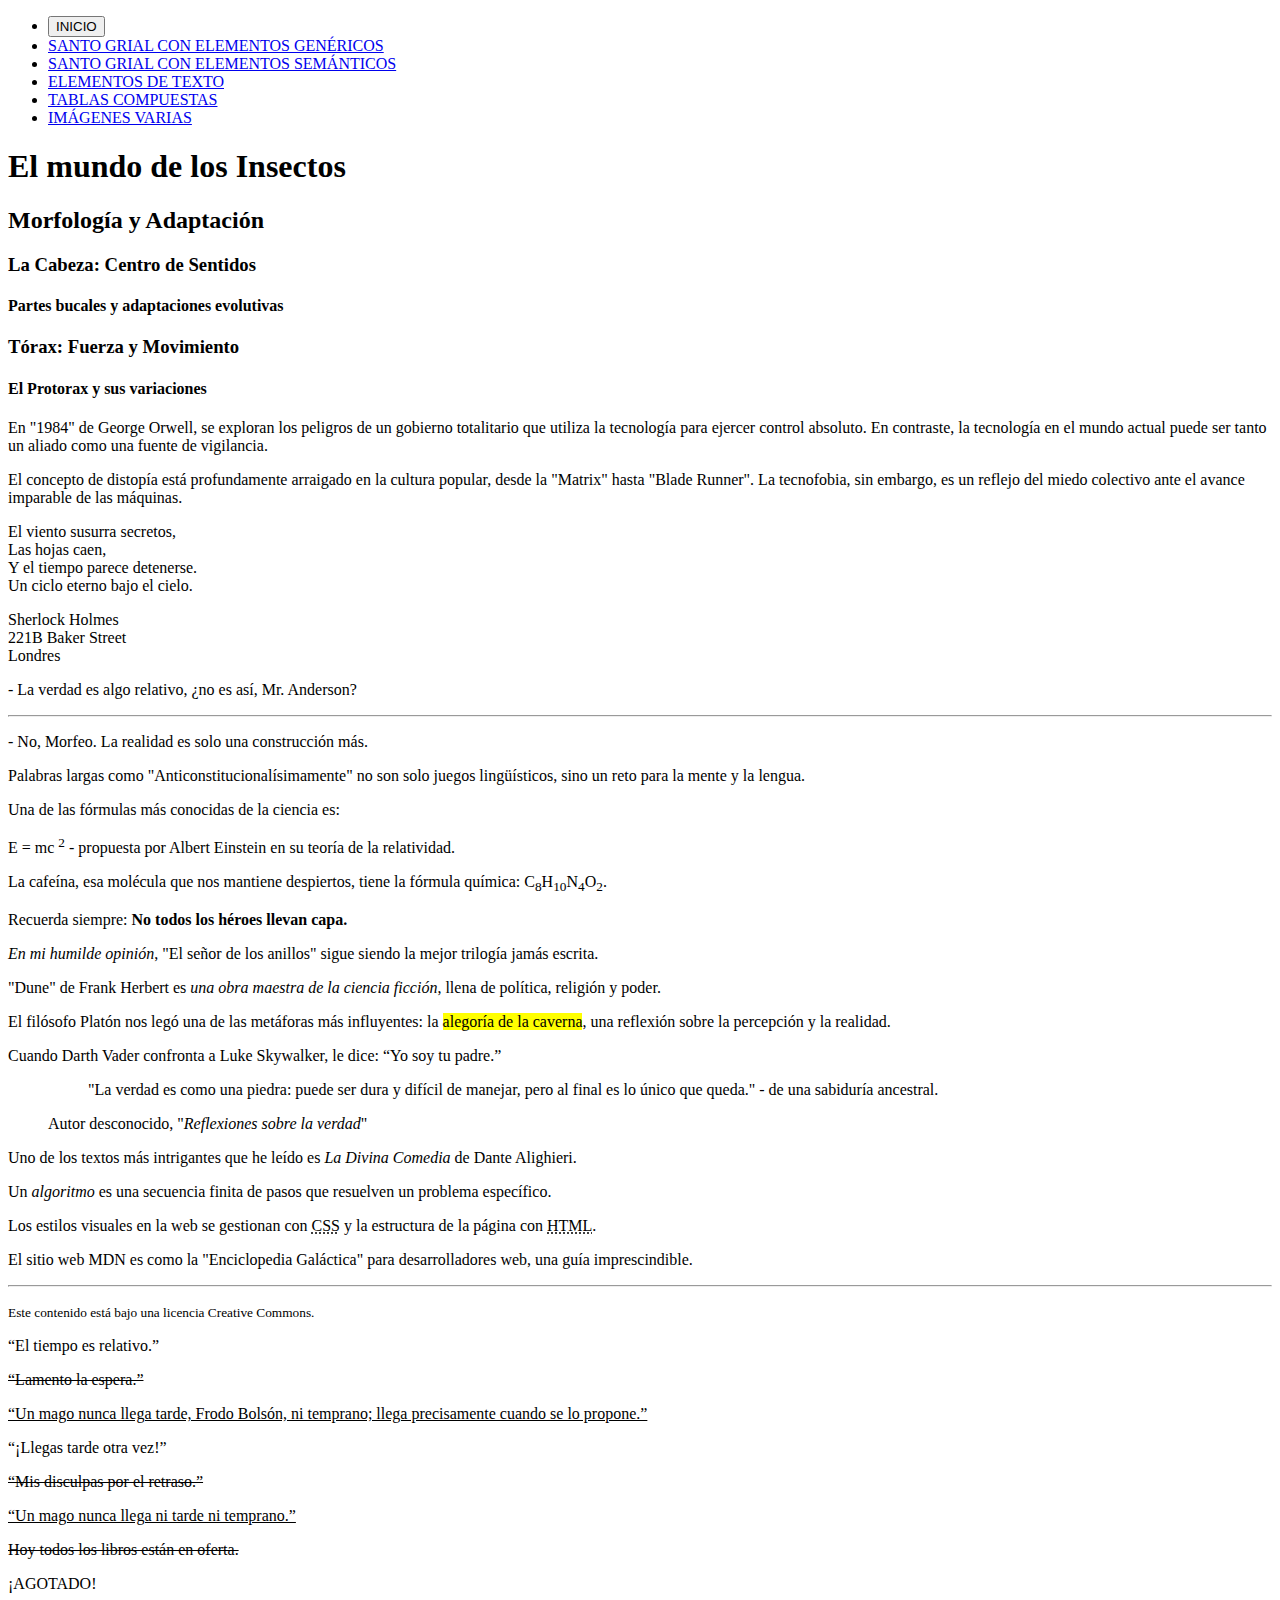
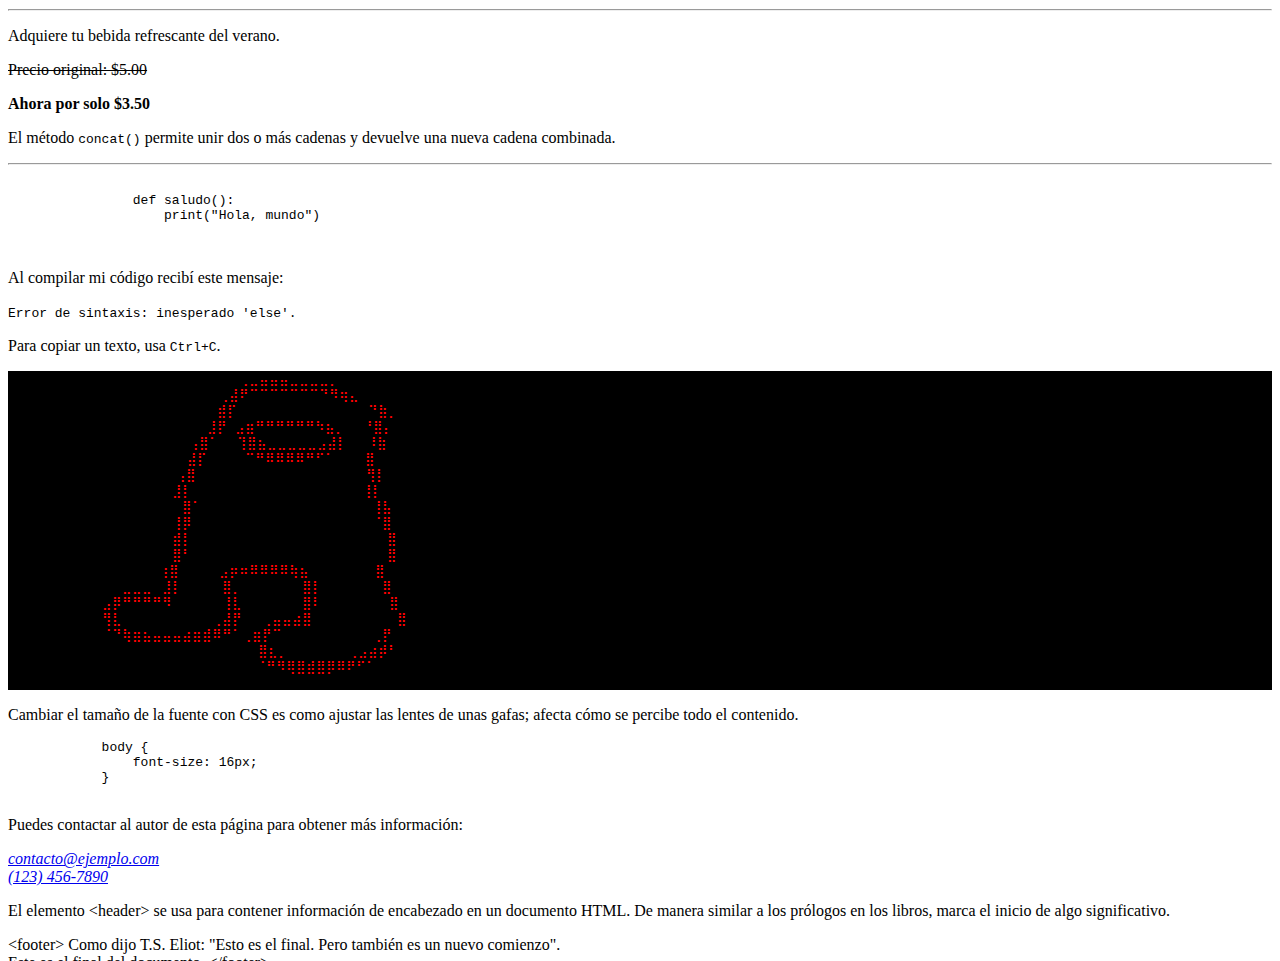
==== pagina3.html @ 941577a7 "First Commit" ====
<!DOCTYPE html>
<html lang="es">
<head>
    <meta charset="UTF-8">
    <meta http-equiv="X-UA-Compatible" content="IE=edge">
    <meta name="viewport" content="width=device-width, initial-scale=1.0">
    <title>Elementos de texto</title>
    <link rel="stylesheet" href="estilos1.css">
</head>
<body>
    <header>
        <nav>
            <ul>
                <li><a href="index.html"><button>INICIO</button></a></li>
                <li><a href="pagina1.html">SANTO GRIAL CON ELEMENTOS GENÉRICOS</a></li>
                <li><a href="pagina2.html">SANTO GRIAL CON ELEMENTOS SEMÁNTICOS</a></li>
                <li><a href="pagina3.html">ELEMENTOS DE TEXTO</a></li>
                <li><a href="pagina4.html">TABLAS COMPUESTAS</a></li>
                <li><a href="pagina5.html">IMÁGENES VARIAS</a></li>
            </ul>
        </nav>
    </header>
    <div class="encabezados">
        <h1>El mundo de los Insectos</h1>
        <h2>Morfología y Adaptación</h2>
            <h3>La Cabeza: Centro de Sentidos</h3>
                <h4>Partes bucales y adaptaciones evolutivas</h4>
            <h3>Tórax: Fuerza y Movimiento</h3>
                <h4>El Protorax y sus variaciones</h4>
    </div>

    <div class="parrafos">
        <p>En "1984" de George Orwell, se exploran los peligros de un gobierno totalitario que utiliza la tecnología para ejercer control absoluto. En contraste, la tecnología en el mundo actual puede ser tanto un aliado como una fuente de vigilancia.</p>
        <p>El concepto de distopía está profundamente arraigado en la cultura popular, desde la "Matrix" hasta "Blade Runner". La tecnofobia, sin embargo, es un reflejo del miedo colectivo ante el avance imparable de las máquinas.</p>
    </div>
    
    <div class="salto-de-linea">
        <p>
            El viento susurra secretos, <br>
            Las hojas caen, <br>
            Y el tiempo parece detenerse. <br>
            Un ciclo eterno bajo el cielo. <br>
        </p>
        <p>
            Sherlock Holmes<br>
            221B Baker Street<br>
            Londres
        </p>
    </div>

    <div class="cambio-de-tema">
        <p>- La verdad es algo relativo, ¿no es así, Mr. Anderson?</p>
        <hr>
        <p>- No, Morfeo. La realidad es solo una construcción más.</p>
    </div>

    <div class="wbo">
        <p> 
            Palabras largas como "Anticonstitu<wbr>cionalísimamente" no son solo juegos lingüísticos, sino un reto para la mente y la lengua.
        </p>    
    </div>

    <div class="superindice">
        <p>Una de las fórmulas más conocidas de la ciencia es: </p>
        <p>E = mc <sup>2</sup> - propuesta por Albert Einstein en su teoría de la relatividad.</p>
    </div>

    <div class="subindice">
        <p>
            La cafeína, esa molécula que nos mantiene despiertos, tiene la fórmula química: 
            C<sub>8</sub>H<sub>10</sub>N<sub>4</sub>O<sub>2</sub>.
        </p>
    </div>

    <div class="texto-muy-importante">
        <p>
            Recuerda siempre: 
           <strong>No todos los héroes llevan capa.</strong>
        </p>
    </div>

    <div class="enfasis">
        <p>
            <em>En mi humilde opinión</em>, "El señor de los anillos" sigue siendo la mejor trilogía jamás escrita.
        </p>
        <p>
            "Dune" de Frank Herbert es <em>una obra maestra de la ciencia ficción</em>, llena de política, religión y poder.
        </p>
    </div>

    <div class="resaltado">
        <p>
            El filósofo Platón nos legó una de las metáforas más influyentes: la <mark>alegoría de la caverna</mark>, una reflexión sobre la percepción y la realidad.
        </p>
    </div>

    <div class="cita-en-linea">
        <p>Cuando Darth Vader confronta a Luke Skywalker, le dice: <q cite="https://www.imdb.com/title/tt0080684/quotes/qt0393182">Yo soy tu padre.</q></p>
    </div>

    <figure>
        <blockquote cite="https://www.goodreads.com/quotes/117579-the-truth-may-be-puzzling-it-may-take-some-work">
            <p>
                "La verdad es como una piedra: puede ser dura y difícil de manejar, pero al final es lo único que queda." - de una sabiduría ancestral.
            </p>
        </blockquote>
        <figcaption>Autor desconocido, "<cite>Reflexiones sobre la verdad</cite>"</figcaption>
    </figure>

    <div class="titulo-de-trabajo">
        <p>Uno de los textos más intrigantes que he leído es <cite>La Divina Comedia</cite> de Dante Alighieri.</p>
    </div>

    <div class="definiciones">
        <p>
            Un <dfn>algoritmo</dfn> es una secuencia finita de pasos que resuelven un problema específico.
        </p>
    </div>

    <div class="abreviaturas">
        <p>
            Los estilos visuales en la web se gestionan con <abbr title="Cascading Style Sheets">CSS</abbr> y la estructura de la página con <abbr title="HyperText Markup Language">HTML</abbr>.
        </p>
    </div>

    <div class="texto">
        <p>El sitio web MDN es como la "Enciclopedia Galáctica" para desarrolladores web, una guía imprescindible.</p>
        <hr>
        <p><small>Este contenido está bajo una licencia Creative Commons.</small></p>
    </div>

    <div class="texto-agregado">
        <p>“El tiempo es relativo.”</p>
        <del><p>“Lamento la espera.”</p></del>
        <ins cite="../wizard_tips.html" datetime="2023-09"><p>“Un mago nunca llega tarde, Frodo Bolsón, ni temprano; llega precisamente cuando se lo propone.”</p></ins>
    </div>

    <div class="texto-eliminado">
        <p>“¡Llegas tarde otra vez!”</p>
        <del><p>“Mis disculpas por el retraso.”</p></del>
        <ins cite="../wizard_tips.html" datetime="2023-09"><p>“Un mago nunca llega ni tarde ni temprano.”</p></ins>
    </div>

    <div class="tachar-texto">
        <p><s>Hoy todos los libros están en oferta.</s></p>
        <p>¡AGOTADO!</p>
    </div>
    <hr>
    <div class="tachar-texto">
        <p>Adquiere tu bebida refrescante del verano.</p>
        <p><s>Precio original: $5.00</s></p>
        <p><strong>Ahora por solo $3.50</strong></p>
    </div>

    <div class="codigo">
        <p>El método <code>concat()</code> permite unir dos o más cadenas y devuelve una nueva cadena combinada.</p>
    </div>
    <hr>
    <div class="codigo">
        <pre>
            <code class="language-python">
                def saludo():
                    print("Hola, mundo")
            </code>
        </pre>
    </div>

    <div class="salida-computadora">
        <p>Al compilar mi código recibí este mensaje:</p>
        <p>
            <samp>
                Error de sintaxis: inesperado 'else'.
            </samp>
        </p>
    </div>

    <div class="entrada-usuario">
        <p>
            Para copiar un texto, usa 
            <kbd><kbd>Ctrl</kbd>+<kbd>C</kbd></kbd>.
        </p>
    </div>

    <div class="conservar-formato" style="background-color: black;color: red;">
        <pre>
            ⠀⠀⠀⠀⠀⠀⠀⠀⠀⠀⠀⠀⠀ ⢀⣀⣤⣤⣤⣀⣀⣀⣀⡀⠀⠀⠀⠀⠀⠀⠀
            ⠀⠀⠀⠀⠀⠀⠀⠀⠀⠀⠀ ⢀⣼⠟⠉⠉⠉⠉⠉⠉⠉⠙⠻⢶⣄⠀⠀⠀⠀⠀
            ⠀⠀⠀⠀⠀⠀⠀⠀⠀⠀  ⣾⡏⠀⠀⠀⠀⠀⠀⠀⠀⠀⠀    ⠙⣷⡀⠀⠀⠀
            ⠀⠀⠀⠀⠀⠀⠀⠀⠀  ⣸⡟ ⣠⣶⠛⠛⠛⠛⠛⠛⠳⣦⡀⠀ ⠘⣿⡄⠀⠀
            ⠀⠀⠀⠀⠀⠀⠀⠀ ⢠⣿⠁⠀ ⢹⣿⣦⣀⣀⣀⣀⣀⣠⣼⡇⠀⠀⠸⣷⠀⠀
            ⠀⠀⠀⠀⠀⠀⠀  ⣼⡏⠀⠀⠀ ⠉⠛⠿⠿⠿⠿⠛⠋⠁⠀⠀⠀⣿
            ⠀⠀       ⢠⣿⠀⠀⠀⠀⠀⠀⠀⠀⠀⠀⠀⠀⠀⠀⠀⠀⠀⢻⡇⠀
                     ⣸⡇⠀⠀⠀⠀⠀⠀⠀⠀⠀⠀⠀⠀⠀⠀⠀⠀⠀⢸⡇⠀
            ⠀⠀⠀⠀⠀⠀⠀⠀⣿⠁⠀⠀⠀⠀⠀⠀⠀⠀⠀⠀⠀⠀⠀⠀⠀⠀⠀⢸⣧⠀
            ⠀⠀⠀⠀⠀⠀⠀⢸⡿⠀⠀⠀⠀⠀⠀⠀⠀⠀⠀⠀⠀⠀⠀⠀⠀⠀⠀⠈⣿⠀
            ⠀⠀⠀⠀⠀⠀⠀⣾⡇⠀⠀⠀⠀⠀⠀⠀⠀⠀⠀⠀⠀⠀⠀⠀⠀⠀⠀  ⣿⠀
            ⠀⠀⠀⠀⠀⠀⠀⣿⠃⠀⠀⠀⠀⠀⠀⠀⠀⠀⠀⠀⠀⠀⠀⠀  ⠀⠀⠀⣿⠀
            ⠀⠀⠀⠀⠀ ⢰⣿⠀⠀⠀⠀⣠⡶⠶⠿⠿⠿⠿⢷⣦⠀⠀⠀⠀⠀  ⣿⠀
            ⠀⠀⣀⣀⣀⠀⣸⡇⠀⠀⠀⠀⣿⡀⠀⠀⠀⠀⠀⠀⣿⡇⠀⠀⠀⠀⠀⠀⣿⠀
            ⣠⡿⠛⠛⠛⠛⠻⠀⠀⠀⠀⠀⢸⣇⠀⠀⠀⠀⠀⠀⣿⠇⠀⠀⠀⠀⠀ ⠀⣿⠀
            ⢻⣇⠀⠀⠀⠀⠀⠀⠀⠀⠀⢀⣼⡟⠀⠀⢀⣤⣤⣴⣿⠀⠀⠀⠀⠀⠀  ⠀⣿⠀
            ⠈⠙⢷⣶⣦⣤⣤⣤⣴⣶⣾⠿⠛⠁⢀⣶⡟⠉⠀⠀⠀⠀⠀⠀⠀⠀⠀⢀⡟⠀
                                ⣿⣆⡀⠀⠀⠀⠀⠀⠀⢀⣠⣴⡾⠃⠀
                            ⠀⠀⠀⠈⠛⠻⢿⣿⣾⣿⡿⠿⠟⠋⠁⠀⠀⠀
        </pre>
    </div>
    <div class="conservar-formato"> 
        <p>Cambiar el tamaño de la fuente con CSS es como ajustar las lentes de unas gafas; afecta cómo se percibe todo el contenido.</p>
        <pre>
            body {
                font-size: 16px;
            }
        </pre>
    </div>
    
    <div class="contacto">
        <p>Puedes contactar al autor de esta página para obtener más información:</p>
        <address>
            <a href="mailto:jane@doe.com">contacto@ejemplo.com</a><br>
            <a href="tel:+1234567890">(123) 456-7890</a>
        </address>
    </div>
    
    <div class="caracteres-especiales">
        <p>
            El elemento &lt;header&gt; se usa para contener información de encabezado en un documento HTML. De manera similar a los prólogos en los libros, marca el inicio de algo significativo.
        </p>
    </div>
    
    <div class="caracteres-especiales">
        &lt;footer&gt;
            Como dijo T.S. Eliot: "Esto es el final. Pero también es un nuevo comienzo".<br>
            Este es el final del documento.
        &lt;/footer&gt;
    </div>
    
</body>
</html>
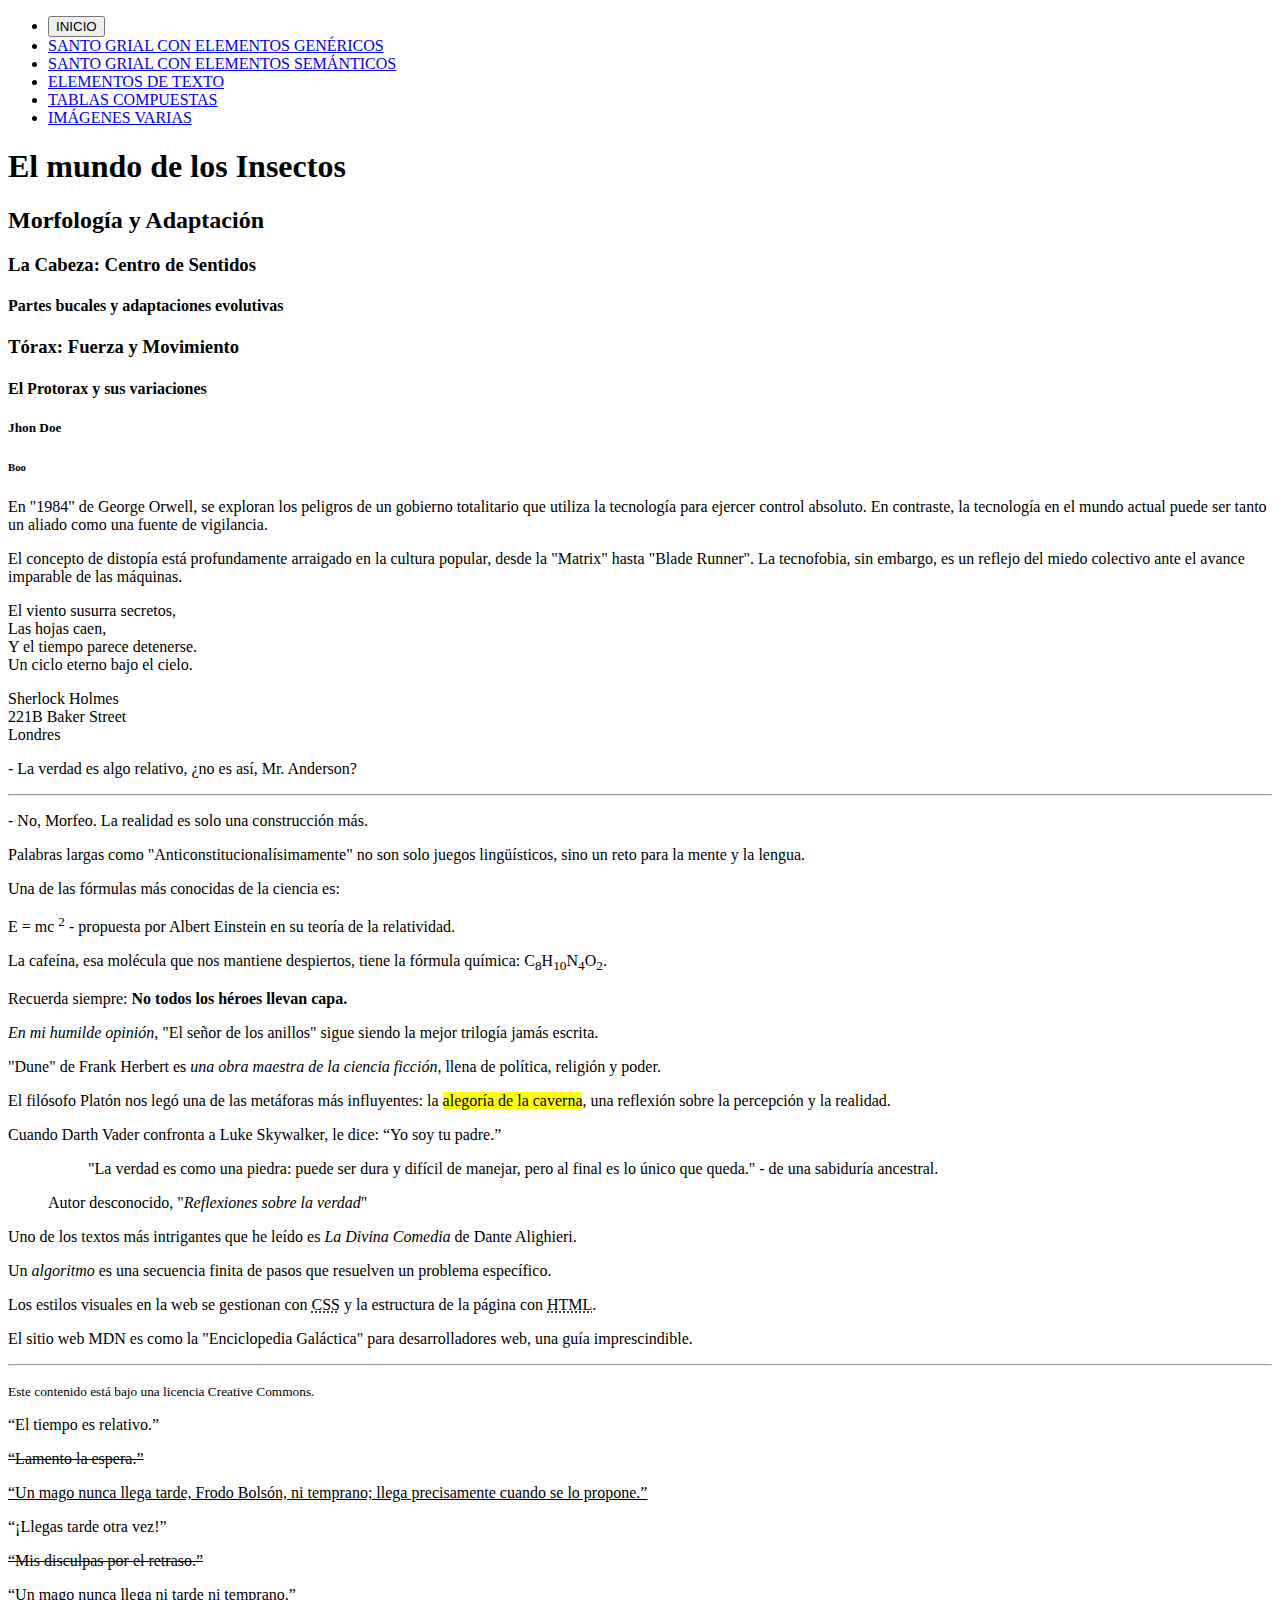
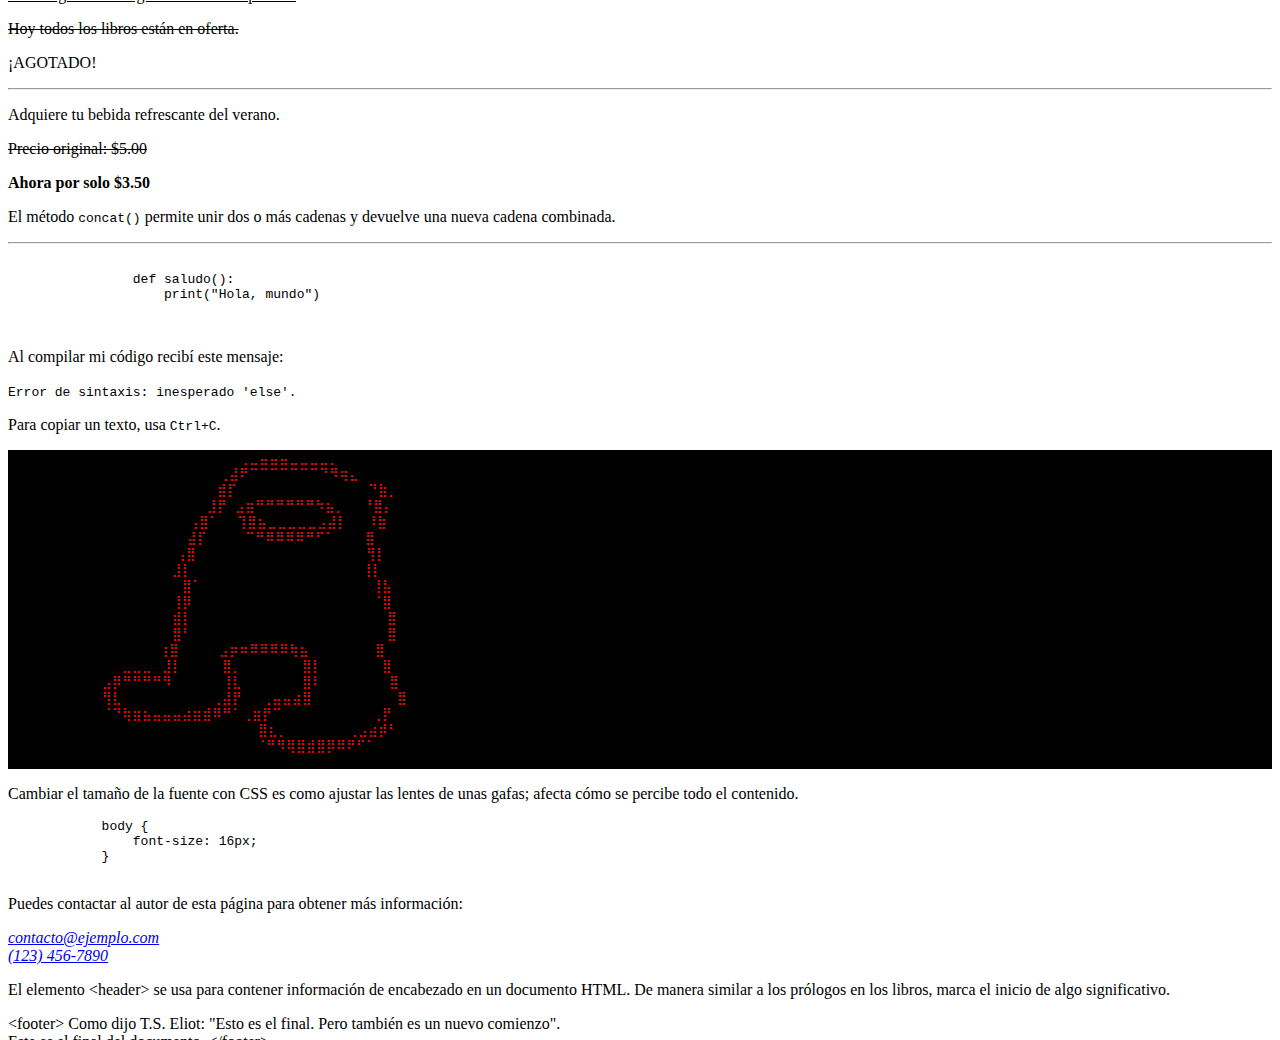
==== commit af380a87: "encabezados faltantes" ====
--- a/pagina3.html
+++ b/pagina3.html
@@ -27,6 +27,8 @@
                 <h4>Partes bucales y adaptaciones evolutivas</h4>
             <h3>Tórax: Fuerza y Movimiento</h3>
                 <h4>El Protorax y sus variaciones</h4>
+                    <h5>Jhon Doe</h5>
+                        <h6>Boo</h6>
     </div>
 
     <div class="parrafos">
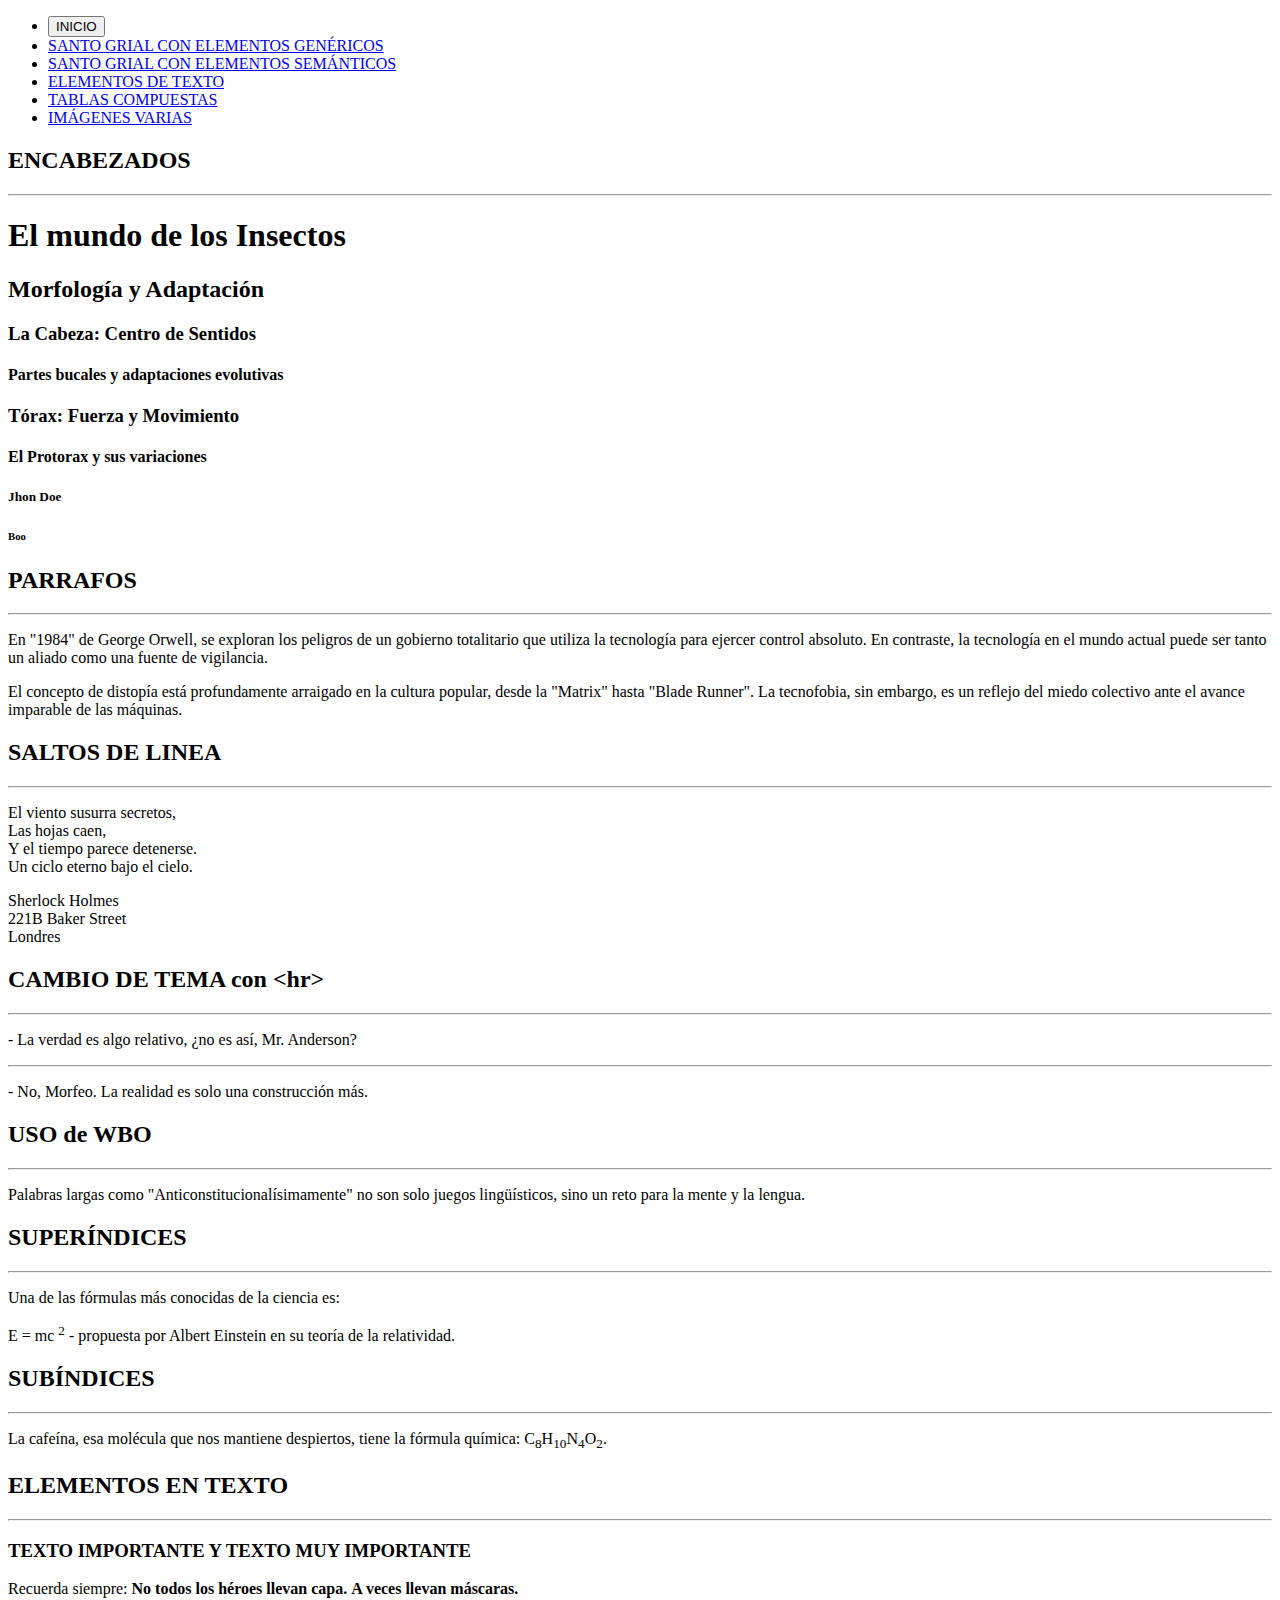
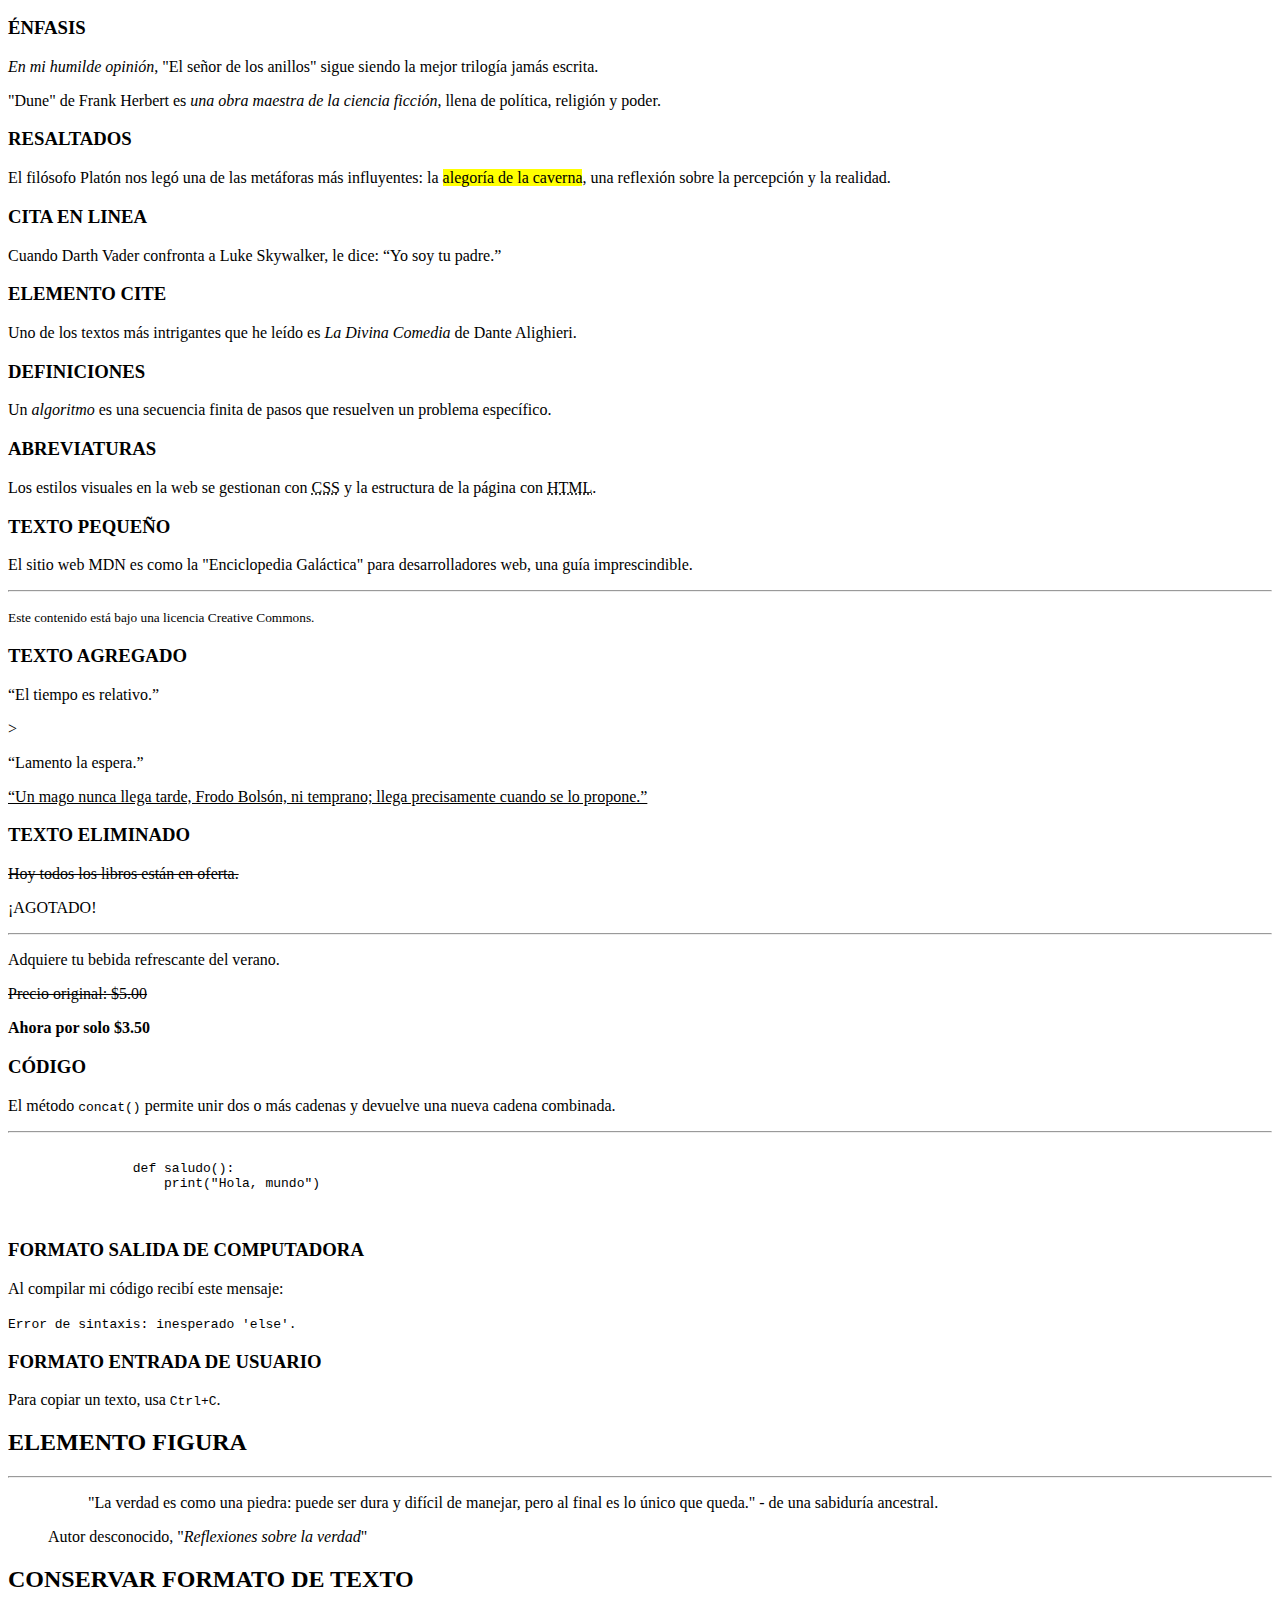
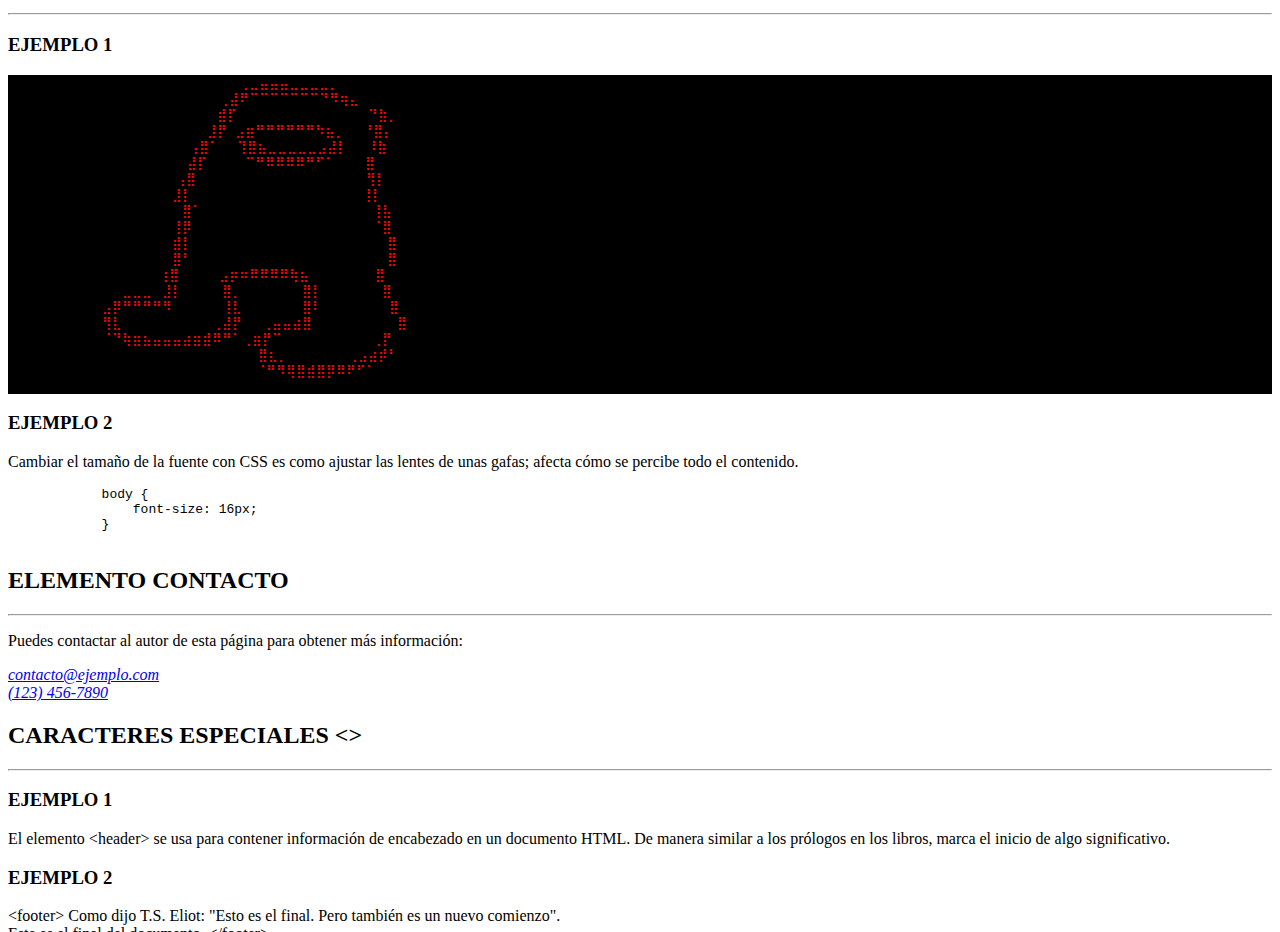
==== commit c9271bf9: "Modificaciones en pagina de texto" ====
--- a/pagina3.html
+++ b/pagina3.html
@@ -20,6 +20,8 @@
             </ul>
         </nav>
     </header>
+    <h2>ENCABEZADOS</h2>
+    <hr>
     <div class="encabezados">
         <h1>El mundo de los Insectos</h1>
         <h2>Morfología y Adaptación</h2>
@@ -30,12 +32,15 @@
                     <h5>Jhon Doe</h5>
                         <h6>Boo</h6>
     </div>
-
+    <h2>PARRAFOS</h2>
+    <hr>
     <div class="parrafos">
         <p>En "1984" de George Orwell, se exploran los peligros de un gobierno totalitario que utiliza la tecnología para ejercer control absoluto. En contraste, la tecnología en el mundo actual puede ser tanto un aliado como una fuente de vigilancia.</p>
         <p>El concepto de distopía está profundamente arraigado en la cultura popular, desde la "Matrix" hasta "Blade Runner". La tecnofobia, sin embargo, es un reflejo del miedo colectivo ante el avance imparable de las máquinas.</p>
     </div>
     
+    <h2>SALTOS DE LINEA</h2>
+    <hr>
     <div class="salto-de-linea">
         <p>
             El viento susurra secretos, <br>
@@ -50,37 +55,47 @@
         </p>
     </div>
 
+    <h2>CAMBIO DE TEMA con &lt;hr&gt;</h2>
+    <hr>
     <div class="cambio-de-tema">
         <p>- La verdad es algo relativo, ¿no es así, Mr. Anderson?</p>
         <hr>
         <p>- No, Morfeo. La realidad es solo una construcción más.</p>
     </div>
 
+    <h2>USO de WBO</h2>
+    <hr>
     <div class="wbo">
         <p> 
             Palabras largas como "Anticonstitu<wbr>cionalísimamente" no son solo juegos lingüísticos, sino un reto para la mente y la lengua.
         </p>    
     </div>
-
+    <h2>SUPERÍNDICES</h2>
+    <hr>
     <div class="superindice">
         <p>Una de las fórmulas más conocidas de la ciencia es: </p>
         <p>E = mc <sup>2</sup> - propuesta por Albert Einstein en su teoría de la relatividad.</p>
     </div>
-
+    <h2>SUBÍNDICES</h2>
+    <hr>
     <div class="subindice">
         <p>
             La cafeína, esa molécula que nos mantiene despiertos, tiene la fórmula química: 
             C<sub>8</sub>H<sub>10</sub>N<sub>4</sub>O<sub>2</sub>.
         </p>
     </div>
-
+    <h2>ELEMENTOS EN TEXTO</h2>
+    <hr>
+    <h3>TEXTO IMPORTANTE Y TEXTO MUY IMPORTANTE</h3>
     <div class="texto-muy-importante">
         <p>
             Recuerda siempre: 
            <strong>No todos los héroes llevan capa.</strong>
-        </p>
-    </div>
-
+           <strong><strong>A veces llevan máscaras.</strong></strong>
+        </p>
+    </div>
+    
+    <h3>ÉNFASIS</h3>
     <div class="enfasis">
         <p>
             <em>En mi humilde opinión</em>, "El señor de los anillos" sigue siendo la mejor trilogía jamás escrita.
@@ -89,17 +104,86 @@
             "Dune" de Frank Herbert es <em>una obra maestra de la ciencia ficción</em>, llena de política, religión y poder.
         </p>
     </div>
-
+    <h3>RESALTADOS</h3>
     <div class="resaltado">
         <p>
             El filósofo Platón nos legó una de las metáforas más influyentes: la <mark>alegoría de la caverna</mark>, una reflexión sobre la percepción y la realidad.
         </p>
     </div>
-
+    <h3>CITA EN LINEA</h3>
     <div class="cita-en-linea">
         <p>Cuando Darth Vader confronta a Luke Skywalker, le dice: <q cite="https://www.imdb.com/title/tt0080684/quotes/qt0393182">Yo soy tu padre.</q></p>
     </div>
-
+    <h3>ELEMENTO CITE</h3>
+    <div class="titulo-de-trabajo">
+        <p>Uno de los textos más intrigantes que he leído es <cite>La Divina Comedia</cite> de Dante Alighieri.</p>
+    </div>
+    <h3>DEFINICIONES</h3>
+    <div class="definiciones">
+        <p>
+            Un <dfn>algoritmo</dfn> es una secuencia finita de pasos que resuelven un problema específico.
+        </p>
+    </div>
+    <h3>ABREVIATURAS</h3>
+    <div class="abreviaturas">
+        <p>
+            Los estilos visuales en la web se gestionan con <abbr title="Cascading Style Sheets">CSS</abbr> y la estructura de la página con <abbr title="HyperText Markup Language">HTML</abbr>.
+        </p>
+    </div>
+    <h3>TEXTO PEQUEÑO</h3>
+    <div class="texto_pequeño">
+        <p>El sitio web MDN es como la "Enciclopedia Galáctica" para desarrolladores web, una guía imprescindible.</p>
+        <hr>
+        <p><small>Este contenido está bajo una licencia Creative Commons.</small></p>
+    </div>
+    <h3>TEXTO AGREGADO</h3>
+    <div class="texto-agregado">
+        <p>“El tiempo es relativo.”</p>
+        ><p>“Lamento la espera.”</p>
+        <ins cite="../wizard_tips.html" datetime="2023-09"><p>“Un mago nunca llega tarde, Frodo Bolsón, ni temprano; llega precisamente cuando se lo propone.”</p></ins>
+    </div>
+    <h3>TEXTO ELIMINADO</h3>
+    <div class="tachar-texto">
+        <p><s>Hoy todos los libros están en oferta.</s></p>
+        <p>¡AGOTADO!</p>
+    </div>
+    <hr>
+    <div class="tachar-texto">
+        <p>Adquiere tu bebida refrescante del verano.</p>
+        <p><s>Precio original: $5.00</s></p>
+        <p><strong>Ahora por solo $3.50</strong></p>
+    </div>
+    <h3>CÓDIGO</h3>
+    <div class="codigo">
+        <p>El método <code>concat()</code> permite unir dos o más cadenas y devuelve una nueva cadena combinada.</p>
+    </div>
+    <hr>
+    <div class="codigo">
+        <pre>
+            <code class="language-python">
+                def saludo():
+                    print("Hola, mundo")
+            </code>
+        </pre>
+    </div>
+    <h3>FORMATO SALIDA DE COMPUTADORA</h3>
+    <div class="salida-computadora">
+        <p>Al compilar mi código recibí este mensaje:</p>
+        <p>
+            <samp>
+                Error de sintaxis: inesperado 'else'.
+            </samp>
+        </p>
+    </div>
+    <h3>FORMATO ENTRADA DE USUARIO</h3>
+    <div class="entrada-usuario"></div>
+        <p>
+            Para copiar un texto, usa 
+            <kbd><kbd>Ctrl</kbd>+<kbd>C</kbd></kbd>.
+        </p>
+    </div>
+    <h2>ELEMENTO FIGURA</h2>
+    <hr>
     <figure>
         <blockquote cite="https://www.goodreads.com/quotes/117579-the-truth-may-be-puzzling-it-may-take-some-work">
             <p>
@@ -108,81 +192,9 @@
         </blockquote>
         <figcaption>Autor desconocido, "<cite>Reflexiones sobre la verdad</cite>"</figcaption>
     </figure>
-
-    <div class="titulo-de-trabajo">
-        <p>Uno de los textos más intrigantes que he leído es <cite>La Divina Comedia</cite> de Dante Alighieri.</p>
-    </div>
-
-    <div class="definiciones">
-        <p>
-            Un <dfn>algoritmo</dfn> es una secuencia finita de pasos que resuelven un problema específico.
-        </p>
-    </div>
-
-    <div class="abreviaturas">
-        <p>
-            Los estilos visuales en la web se gestionan con <abbr title="Cascading Style Sheets">CSS</abbr> y la estructura de la página con <abbr title="HyperText Markup Language">HTML</abbr>.
-        </p>
-    </div>
-
-    <div class="texto">
-        <p>El sitio web MDN es como la "Enciclopedia Galáctica" para desarrolladores web, una guía imprescindible.</p>
-        <hr>
-        <p><small>Este contenido está bajo una licencia Creative Commons.</small></p>
-    </div>
-
-    <div class="texto-agregado">
-        <p>“El tiempo es relativo.”</p>
-        <del><p>“Lamento la espera.”</p></del>
-        <ins cite="../wizard_tips.html" datetime="2023-09"><p>“Un mago nunca llega tarde, Frodo Bolsón, ni temprano; llega precisamente cuando se lo propone.”</p></ins>
-    </div>
-
-    <div class="texto-eliminado">
-        <p>“¡Llegas tarde otra vez!”</p>
-        <del><p>“Mis disculpas por el retraso.”</p></del>
-        <ins cite="../wizard_tips.html" datetime="2023-09"><p>“Un mago nunca llega ni tarde ni temprano.”</p></ins>
-    </div>
-
-    <div class="tachar-texto">
-        <p><s>Hoy todos los libros están en oferta.</s></p>
-        <p>¡AGOTADO!</p>
-    </div>
-    <hr>
-    <div class="tachar-texto">
-        <p>Adquiere tu bebida refrescante del verano.</p>
-        <p><s>Precio original: $5.00</s></p>
-        <p><strong>Ahora por solo $3.50</strong></p>
-    </div>
-
-    <div class="codigo">
-        <p>El método <code>concat()</code> permite unir dos o más cadenas y devuelve una nueva cadena combinada.</p>
-    </div>
-    <hr>
-    <div class="codigo">
-        <pre>
-            <code class="language-python">
-                def saludo():
-                    print("Hola, mundo")
-            </code>
-        </pre>
-    </div>
-
-    <div class="salida-computadora">
-        <p>Al compilar mi código recibí este mensaje:</p>
-        <p>
-            <samp>
-                Error de sintaxis: inesperado 'else'.
-            </samp>
-        </p>
-    </div>
-
-    <div class="entrada-usuario">
-        <p>
-            Para copiar un texto, usa 
-            <kbd><kbd>Ctrl</kbd>+<kbd>C</kbd></kbd>.
-        </p>
-    </div>
-
+    <h2>CONSERVAR FORMATO DE TEXTO</h2>
+    <hr>
+    <h3>EJEMPLO 1</h3>
     <div class="conservar-formato" style="background-color: black;color: red;">
         <pre>
             ⠀⠀⠀⠀⠀⠀⠀⠀⠀⠀⠀⠀⠀ ⢀⣀⣤⣤⣤⣀⣀⣀⣀⡀⠀⠀⠀⠀⠀⠀⠀
@@ -206,6 +218,7 @@
                             ⠀⠀⠀⠈⠛⠻⢿⣿⣾⣿⡿⠿⠟⠋⠁⠀⠀⠀
         </pre>
     </div>
+    <h3>EJEMPLO 2</h3>
     <div class="conservar-formato"> 
         <p>Cambiar el tamaño de la fuente con CSS es como ajustar las lentes de unas gafas; afecta cómo se percibe todo el contenido.</p>
         <pre>
@@ -214,7 +227,8 @@
             }
         </pre>
     </div>
-    
+    <h2>ELEMENTO CONTACTO</h2>
+    <hr>
     <div class="contacto">
         <p>Puedes contactar al autor de esta página para obtener más información:</p>
         <address>
@@ -222,19 +236,20 @@
             <a href="tel:+1234567890">(123) 456-7890</a>
         </address>
     </div>
-    
+    <h2>CARACTERES ESPECIALES &lt;&gt;</h2>
+    <hr>
+    <h3>EJEMPLO 1</h3>
     <div class="caracteres-especiales">
         <p>
             El elemento &lt;header&gt; se usa para contener información de encabezado en un documento HTML. De manera similar a los prólogos en los libros, marca el inicio de algo significativo.
         </p>
     </div>
-    
+    <h3>EJEMPLO 2</h3>
     <div class="caracteres-especiales">
         &lt;footer&gt;
             Como dijo T.S. Eliot: "Esto es el final. Pero también es un nuevo comienzo".<br>
             Este es el final del documento.
         &lt;/footer&gt;
-    </div>
-    
+    </div>    
 </body>
 </html>
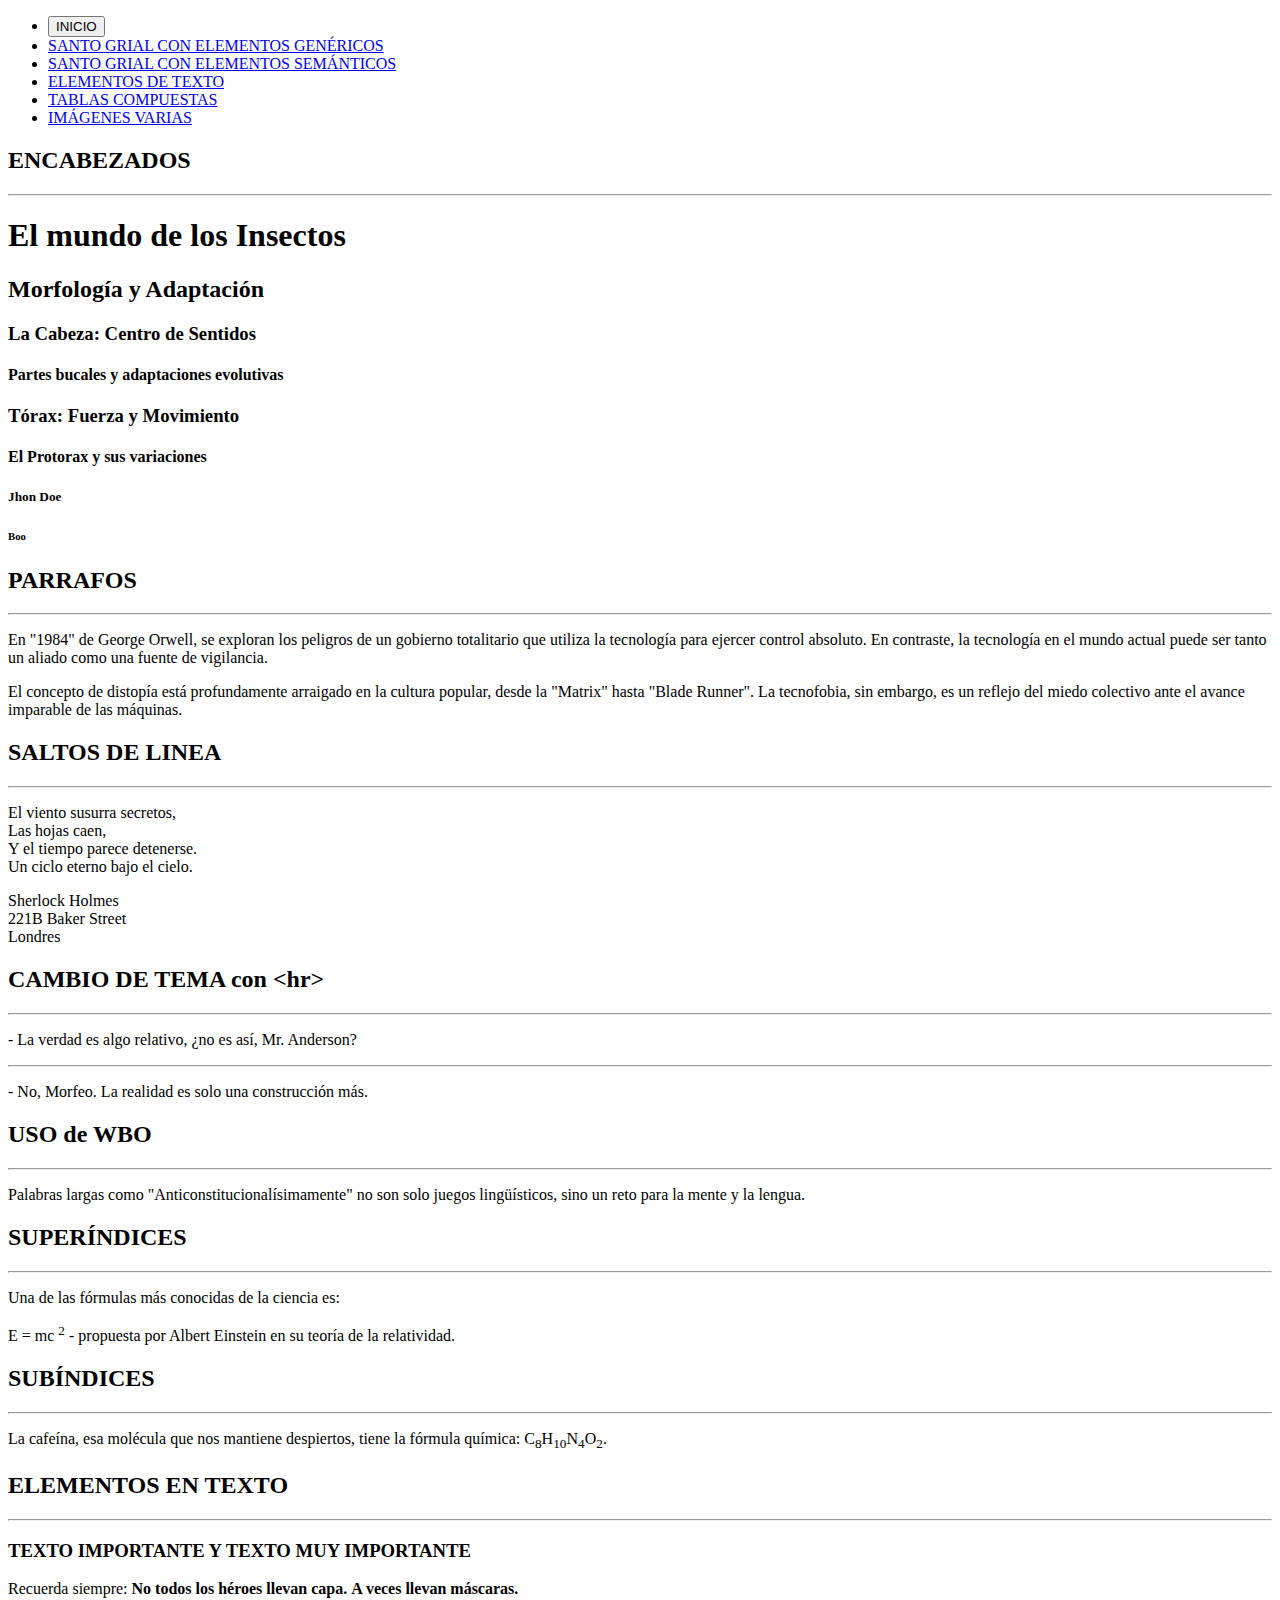
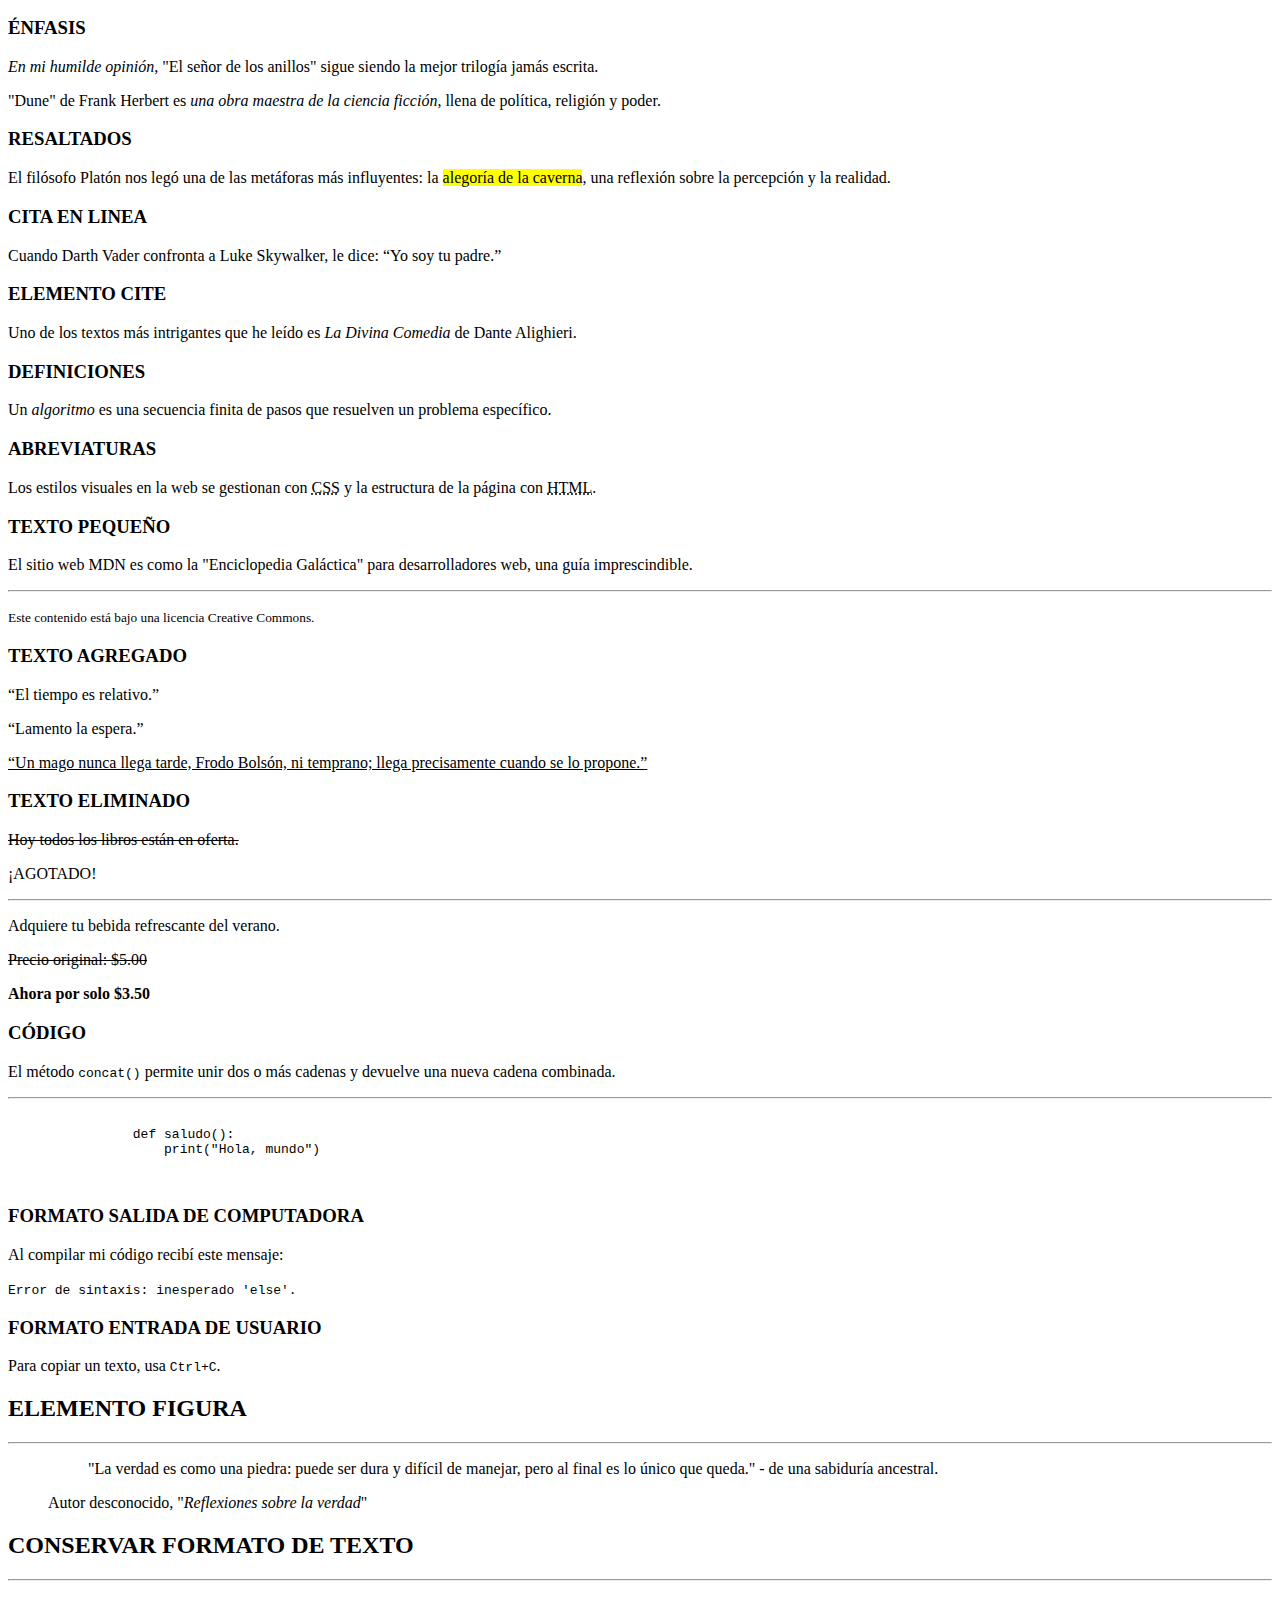
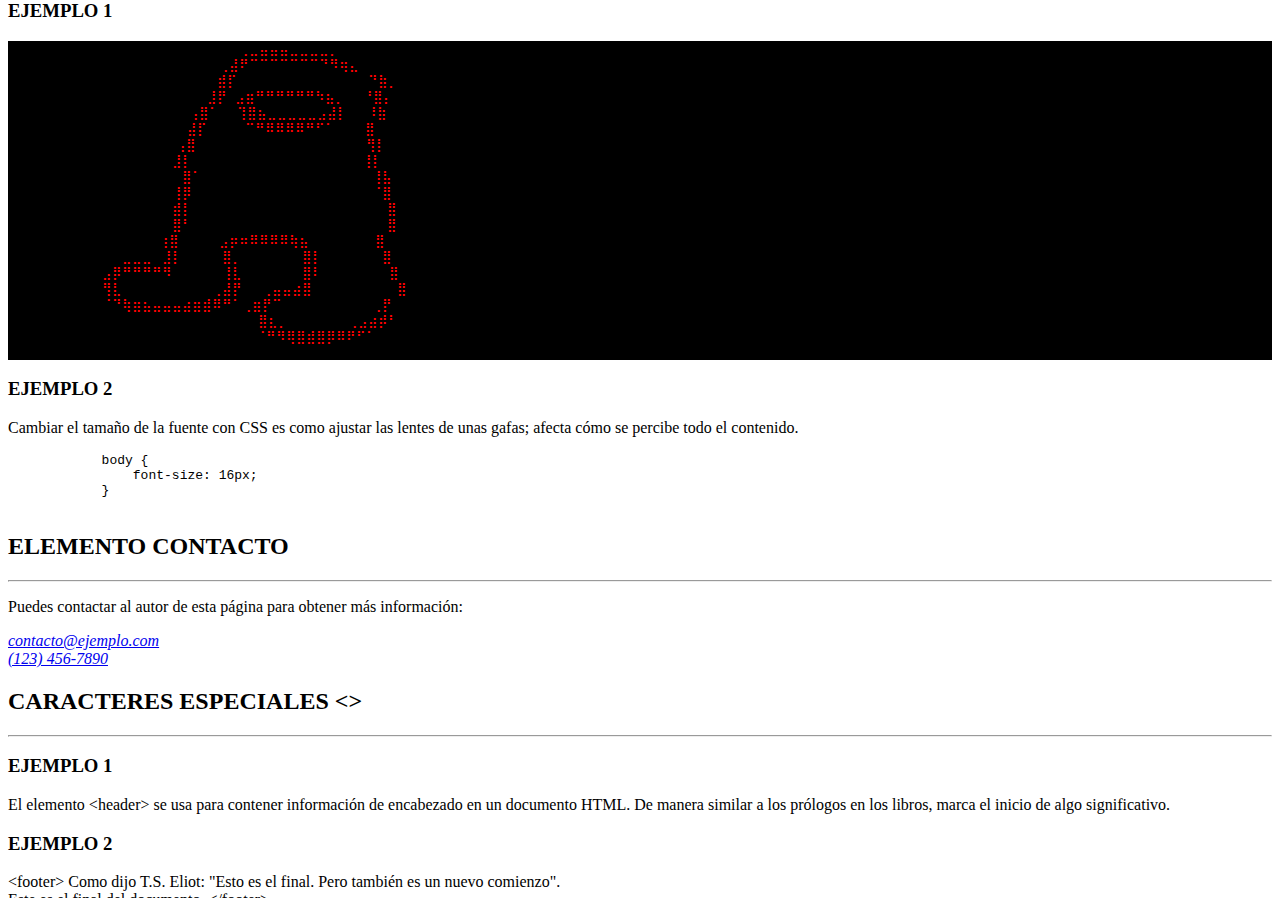
==== commit e76f2a54: "eliminado un caracter que no se necesitaba" ====
--- a/pagina3.html
+++ b/pagina3.html
@@ -139,7 +139,7 @@
     <h3>TEXTO AGREGADO</h3>
     <div class="texto-agregado">
         <p>“El tiempo es relativo.”</p>
-        ><p>“Lamento la espera.”</p>
+        <p>“Lamento la espera.”</p>
         <ins cite="../wizard_tips.html" datetime="2023-09"><p>“Un mago nunca llega tarde, Frodo Bolsón, ni temprano; llega precisamente cuando se lo propone.”</p></ins>
     </div>
     <h3>TEXTO ELIMINADO</h3>
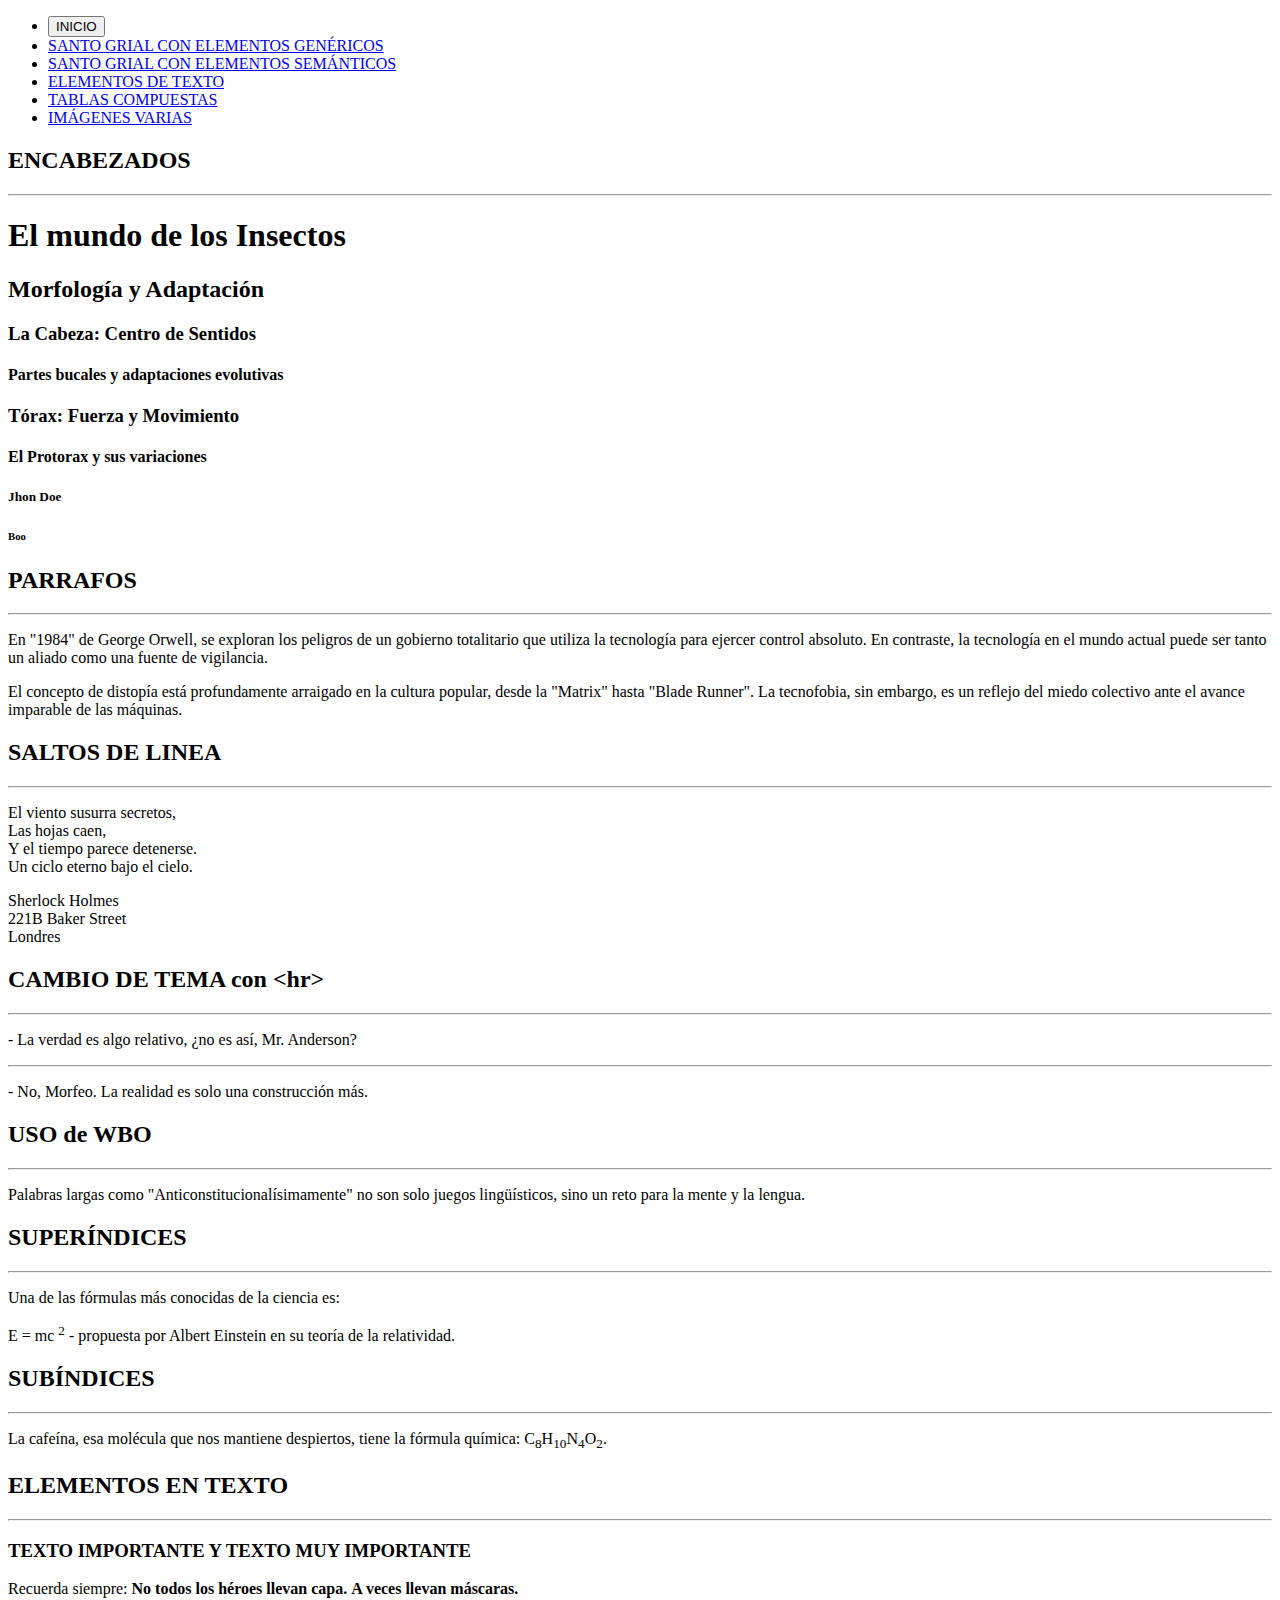
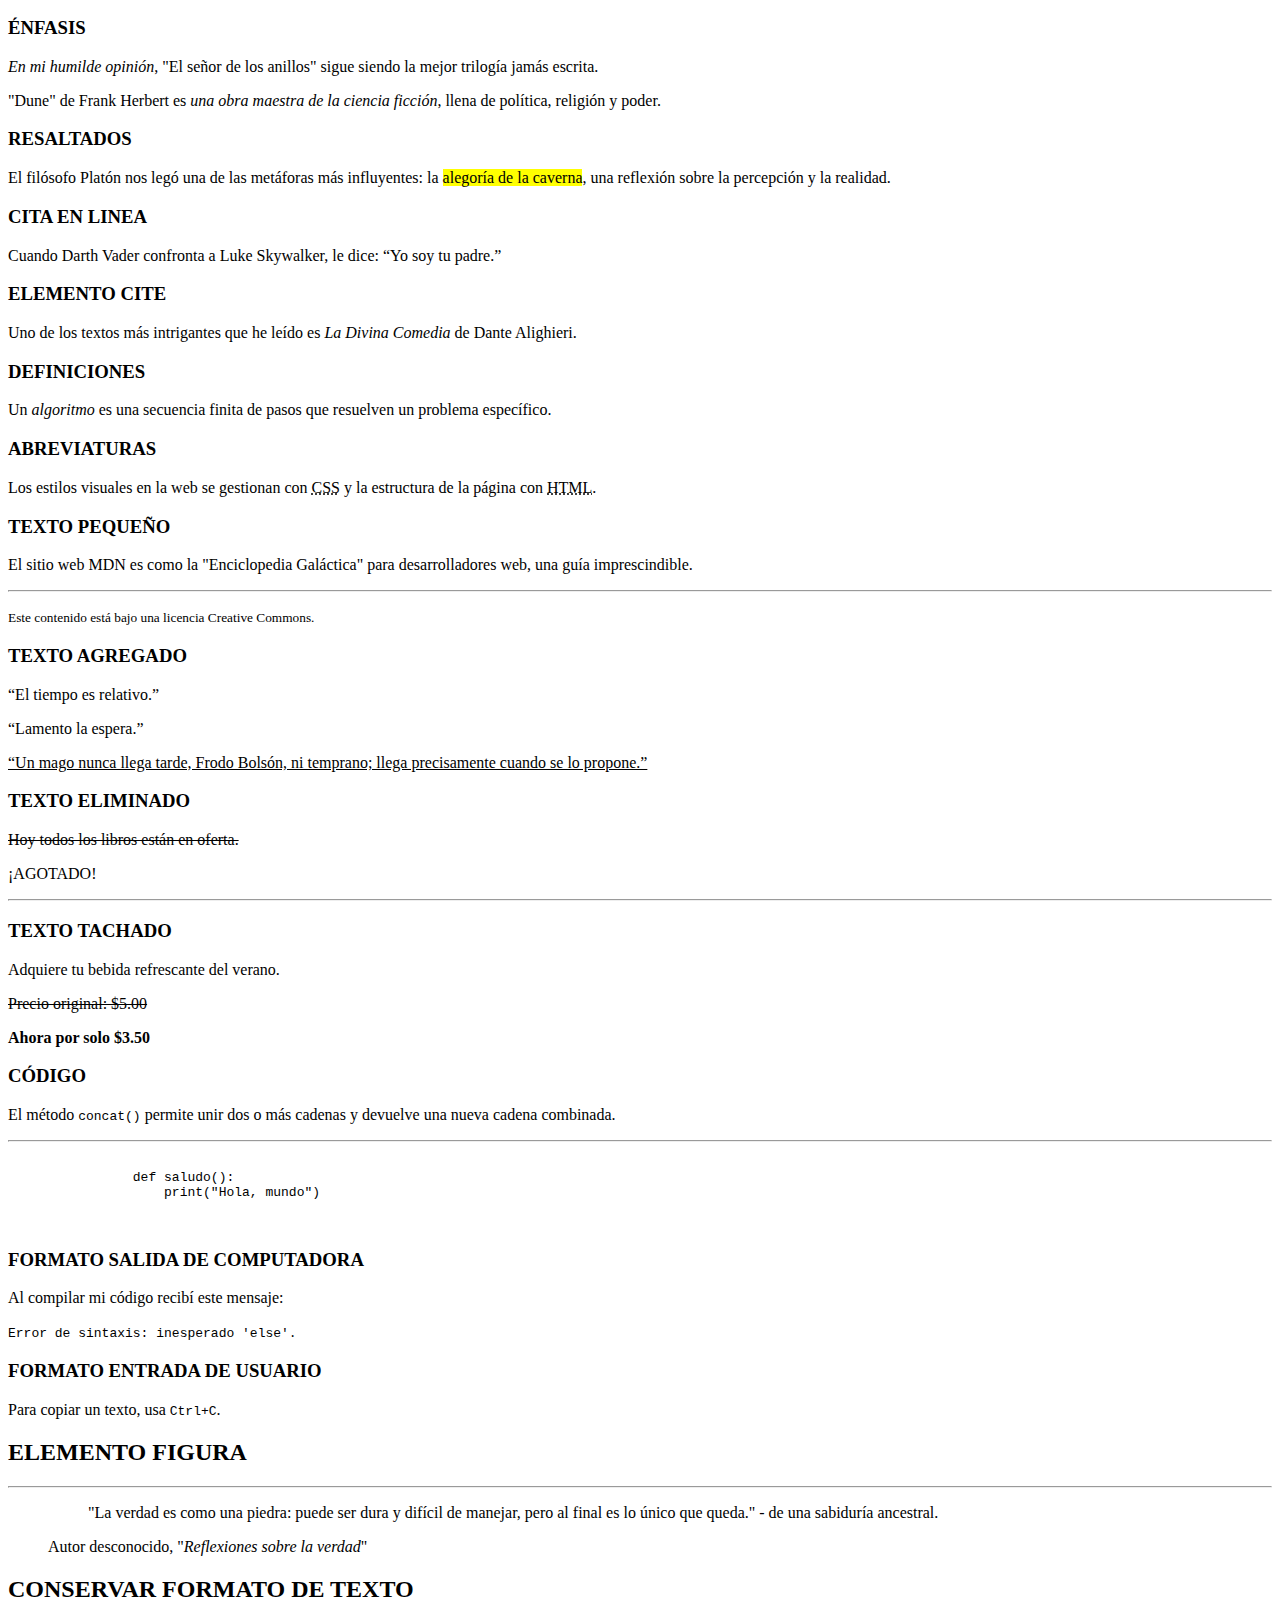
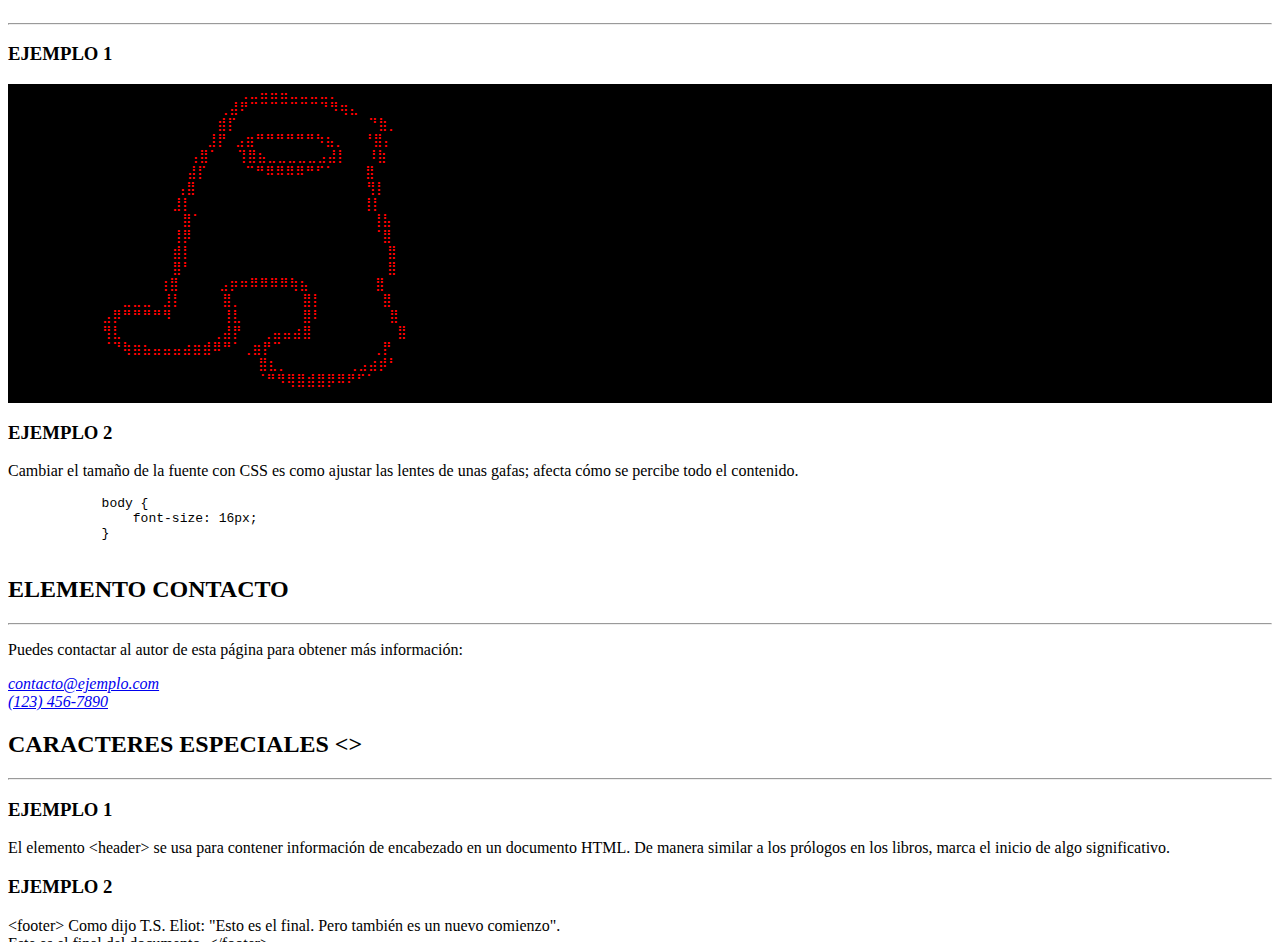
==== commit 89021d8f: "texto tachado y eliminado" ====
--- a/pagina3.html
+++ b/pagina3.html
@@ -143,11 +143,12 @@
         <ins cite="../wizard_tips.html" datetime="2023-09"><p>“Un mago nunca llega tarde, Frodo Bolsón, ni temprano; llega precisamente cuando se lo propone.”</p></ins>
     </div>
     <h3>TEXTO ELIMINADO</h3>
-    <div class="tachar-texto">
-        <p><s>Hoy todos los libros están en oferta.</s></p>
+    <div class="eliminar-texto">
+        <p><del>Hoy todos los libros están en oferta.</del></p>
         <p>¡AGOTADO!</p>
     </div>
     <hr>
+    <h3>TEXTO TACHADO</h3>
     <div class="tachar-texto">
         <p>Adquiere tu bebida refrescante del verano.</p>
         <p><s>Precio original: $5.00</s></p>
